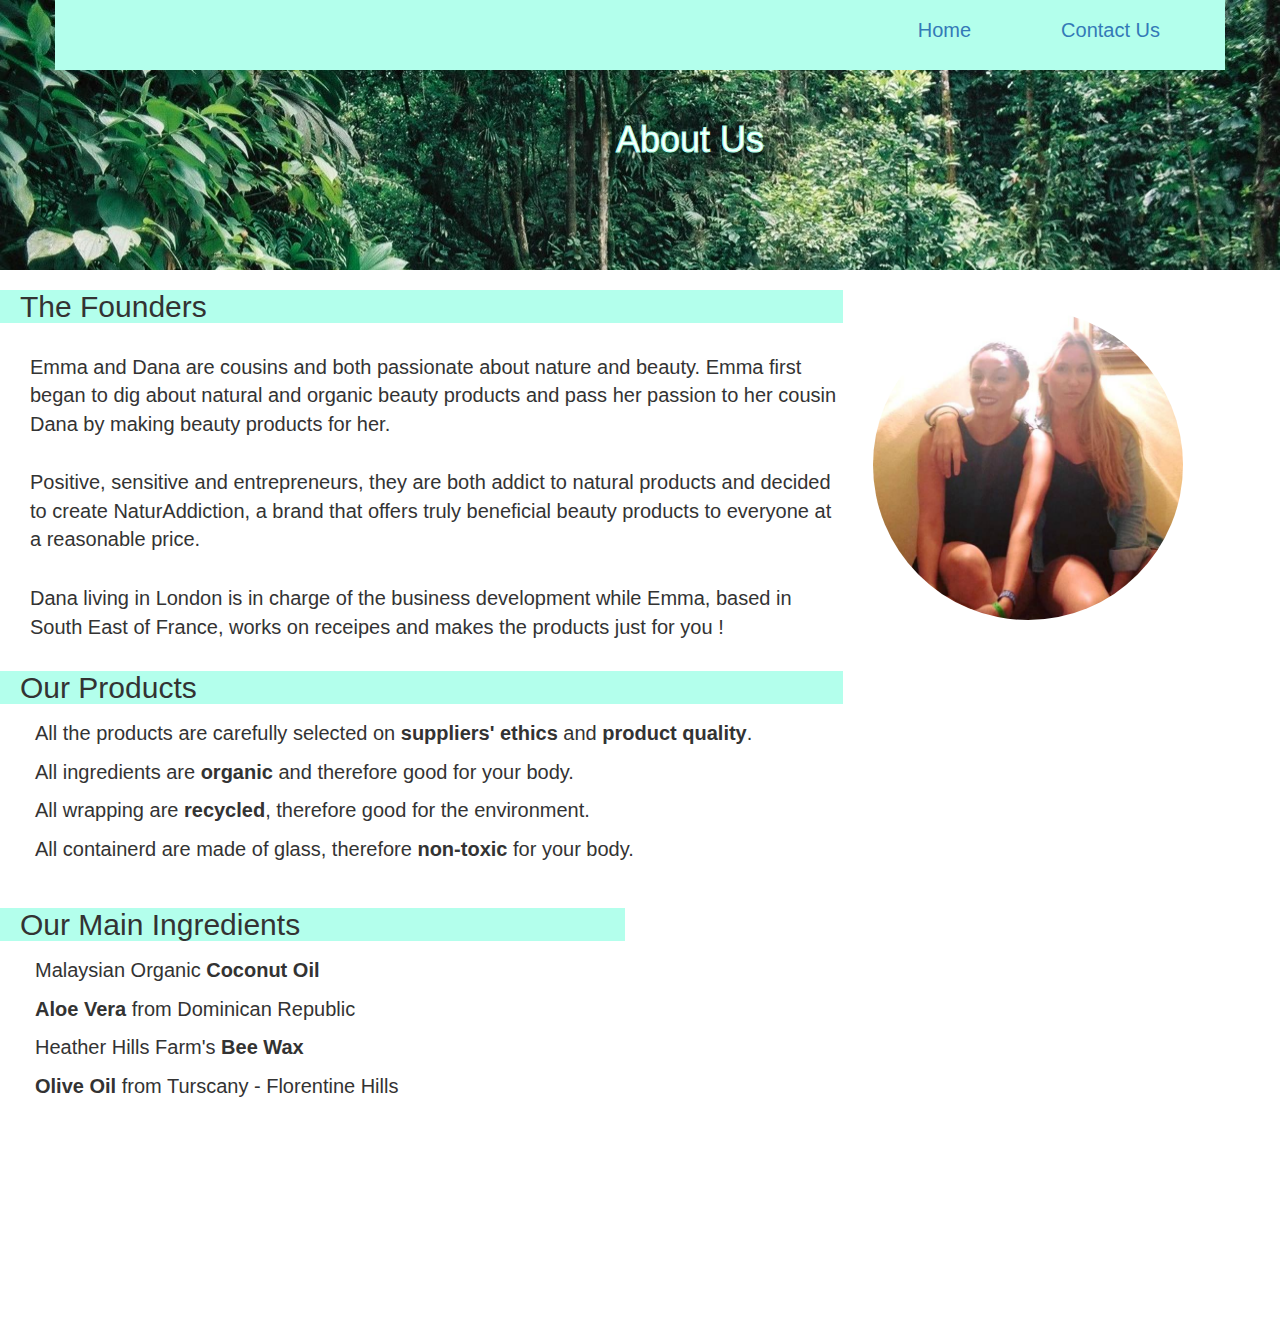
==== About_Us_index.html @ 45fd71d3 "changes3" ====
<!DOCTYPE html>


<html lang='en'>


<head>
	<meta charset="utf-8"> 
	<link type="text/css" rel="stylesheet" href="annafile/bootstrap/bootstrap.css">
	<link rel="stylesheet" type="text/css" href="css1.css">
	<meta name="viewport" content="width=device-width, initial-scale=1.0">
	<link rel="stylesheet" href="https://maxcdn.bootstrapcdn.com/bootstrap/3.3.7/css/bootstrap.min.css" integrity="sha384-BVYiiSIFeK1dGmJRAkycuHAHRg32OmUcww7on3RYdg4Va+PmSTsz/K68vbdEjh4u" crossorigin="anonymous">
    <script src="https://code.jquery.com/jquery-3.1.1.min.js"></script>
	<title>About us </title>
</head>



<body>

 <nav class="navbar navbar-custom navbar-fixed-top" role="navigation">
        <div class="container">
            
            <div class="collapse navbar-collapse navbar-right navbar-main-collapse">
                <ul class="nav navbar-nav">
                    <li>
                        <a class="page-scroll" href="index.html">Home</a>
                    </li>
                    <li>
                        <a class="page-scroll" href="Contact.html">Contact Us</a>
                    </li>
                </ul>
            </div>
        </div>
    </nav>

 


<div class="debut">
   
   <h1> About Us</h1>

</div>
   



 <div class="row">

	<div class="col-sm-8">
		<h2>The Founders</h2>

		<br> <p> Emma and Dana are cousins and both passionate about nature and beauty. Emma first began to dig about natural and organic beauty products and pass her passion to her cousin Dana by making beauty products for her. </p> <br>

		<p> Positive, sensitive and entrepreneurs, they are both addict to natural products and decided to create NaturAddiction, a brand that offers truly beneficial beauty products to everyone at a reasonable price. </p> <br>

		<p> Dana living in London is in charge of the business development while Emma, based in South East of France, works on receipes and makes the products just for you ! </p>
 	</div>

<br> <br>

 <div class="col-sm-4">
    <img src="cousinee.jpg" class="img-circle" class="img-responsive">
    </div>

</div>




<div class="row">

    <div class="col-sm-8">
<h2> Our Products</h2>

<ul>
	<li> All the products are carefully selected on <strong>suppliers' ethics</strong> and <strong>product quality</strong>. 
	</li>
	<li>All ingredients are <strong>organic</strong> and therefore good for your body.
	</li>
	<li>All wrapping are <strong>recycled</strong>, therefore good for the environment.
    </li>
    <li>All containerd are made of glass, therefore <strong>non-toxic</strong> for your body.
	</li>
</ul>
</div>

</div>




<div class="row">

    <div class="col-sm-6">
<h2> Our Main Ingredients</h2>

<ul>
    <li> Malaysian Organic <strong>Coconut Oil</strong>
    </li>
    <li> <strong>Aloe Vera</strong> from Dominican Republic
    </li>
    <li> Heather Hills Farm's <strong>Bee Wax</strong>
    </li>
    <li> <strong>Olive Oil</strong> from Turscany - Florentine Hills
    </li>
</ul>
</div>

<div class="col-sm-6">
<iframe
  width="600"
  height="450"
  frameborder="0" style="border:0"
  src="https://www.google.com/maps/embed/v1/place?key=AIzaSyD2W7RM3OB8UNUPHr0t9NlmTHmJRugw1v8
    &q=4.964432, 103.252294,Malaysia" allowfullscreen>
</iframe>
</div>

</div>


</body>
</html>
---- css1.css ----
<style type="text/css">

 div {
    text-align: left;
    color:black;
}

.container{
  background-color: #b3ffec;
}

.debut{
background-image: url("cascade.jpg");
background-size: 1280px 864px;
background-position: top;
background-repeat: no-repeat;
padding-top: 100px;
padding-bottom: 100px;
padding-left:100px;
font-size:100px;
color:white;
}


h1{
    font-size: 100px;
    text-align: center;
    -webkit-text-stroke: 1px #b3ffec;
    color:white;
  } 

h2{
    font-size: 45px;
    font-style: helvetica;
    padding-left: 20px;
    background-color: #b3ffec;
  }
  
img{
    width:310px;
    height:310px;
  }

ul {
      font-size: 20px;
      font-style: helvetica;
      padding: 5px;
      text-align: left;
    }

li {
      padding: 0px 30px 10px 30px;
    }

p{
  font-size: 20px;
  padding-left: 30px;
}


iframe{
    position: center;
  }


</style>
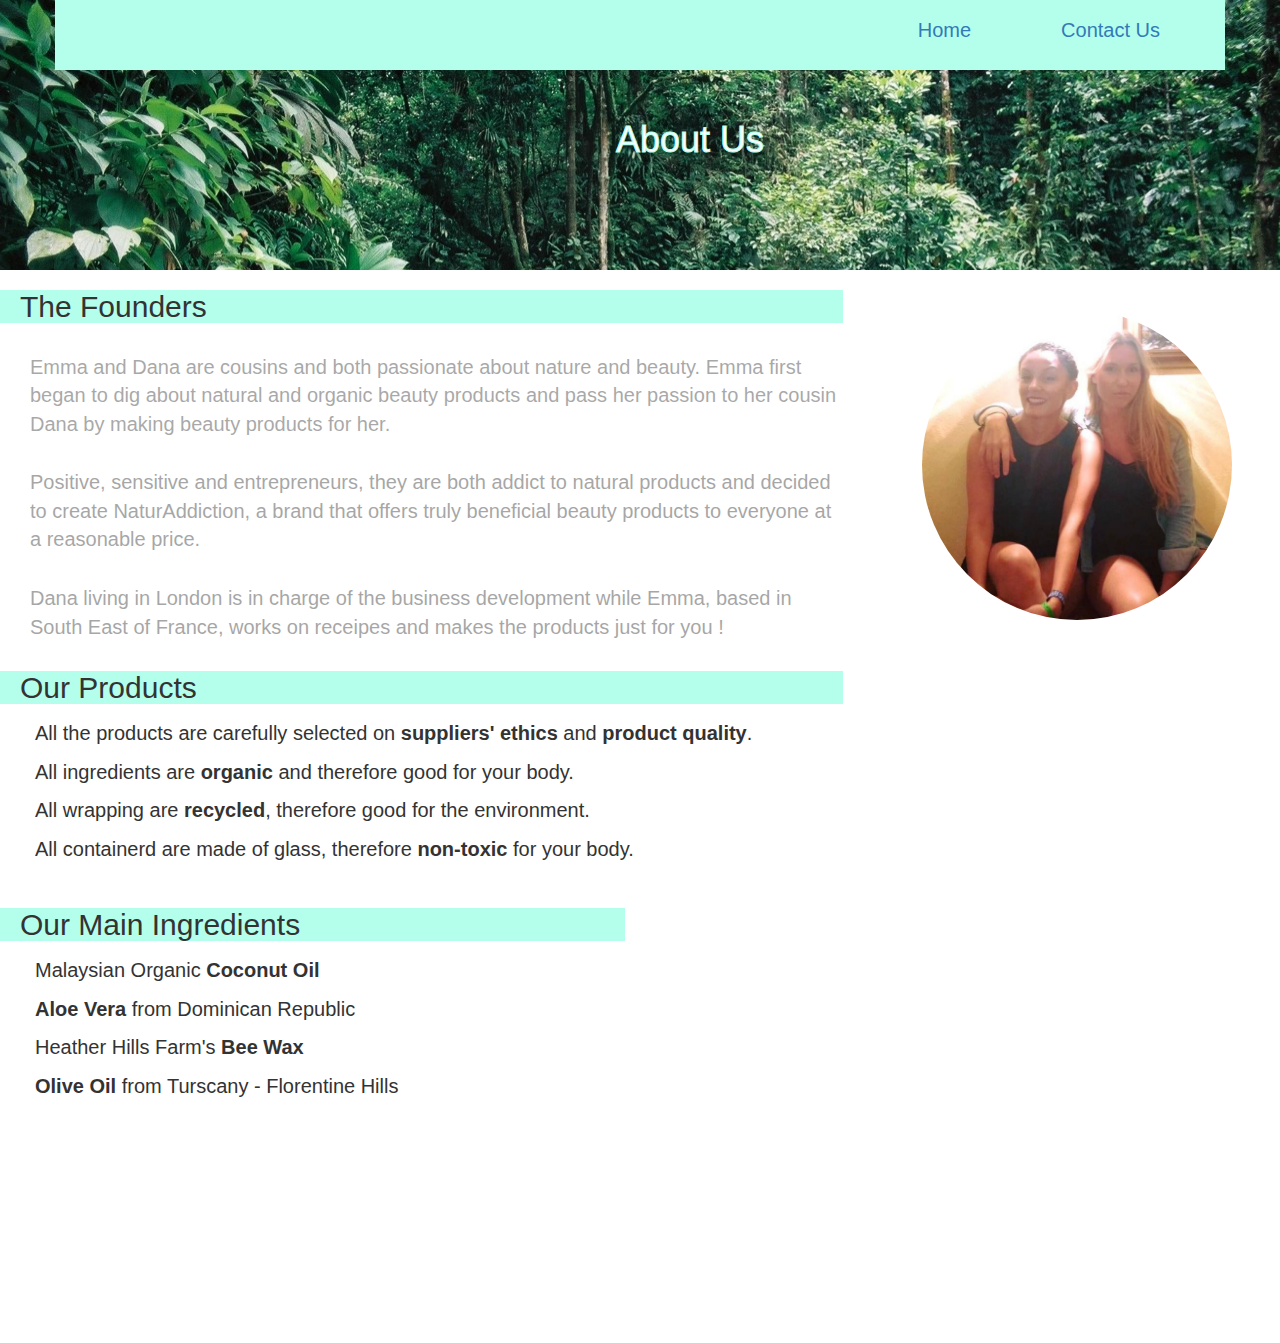
==== commit d5b49760: "Final changes" ====
--- a/About_Us_index.html
+++ b/About_Us_index.html
@@ -17,6 +17,7 @@
 
 
 <body>
+
 
  <nav class="navbar navbar-custom navbar-fixed-top" role="navigation">
         <div class="container">
@@ -61,7 +62,9 @@
 <br> <br>
 
  <div class="col-sm-4">
+ <div class="text-center">
     <img src="cousinee.jpg" class="img-circle" class="img-responsive">
+    </div>
     </div>
 
 </div>
@@ -120,6 +123,10 @@
 
 </div>
 
+<script>
+$( "p" ).fadeOut( 1500 );
+</script>
+
 
 </body>
 </html>
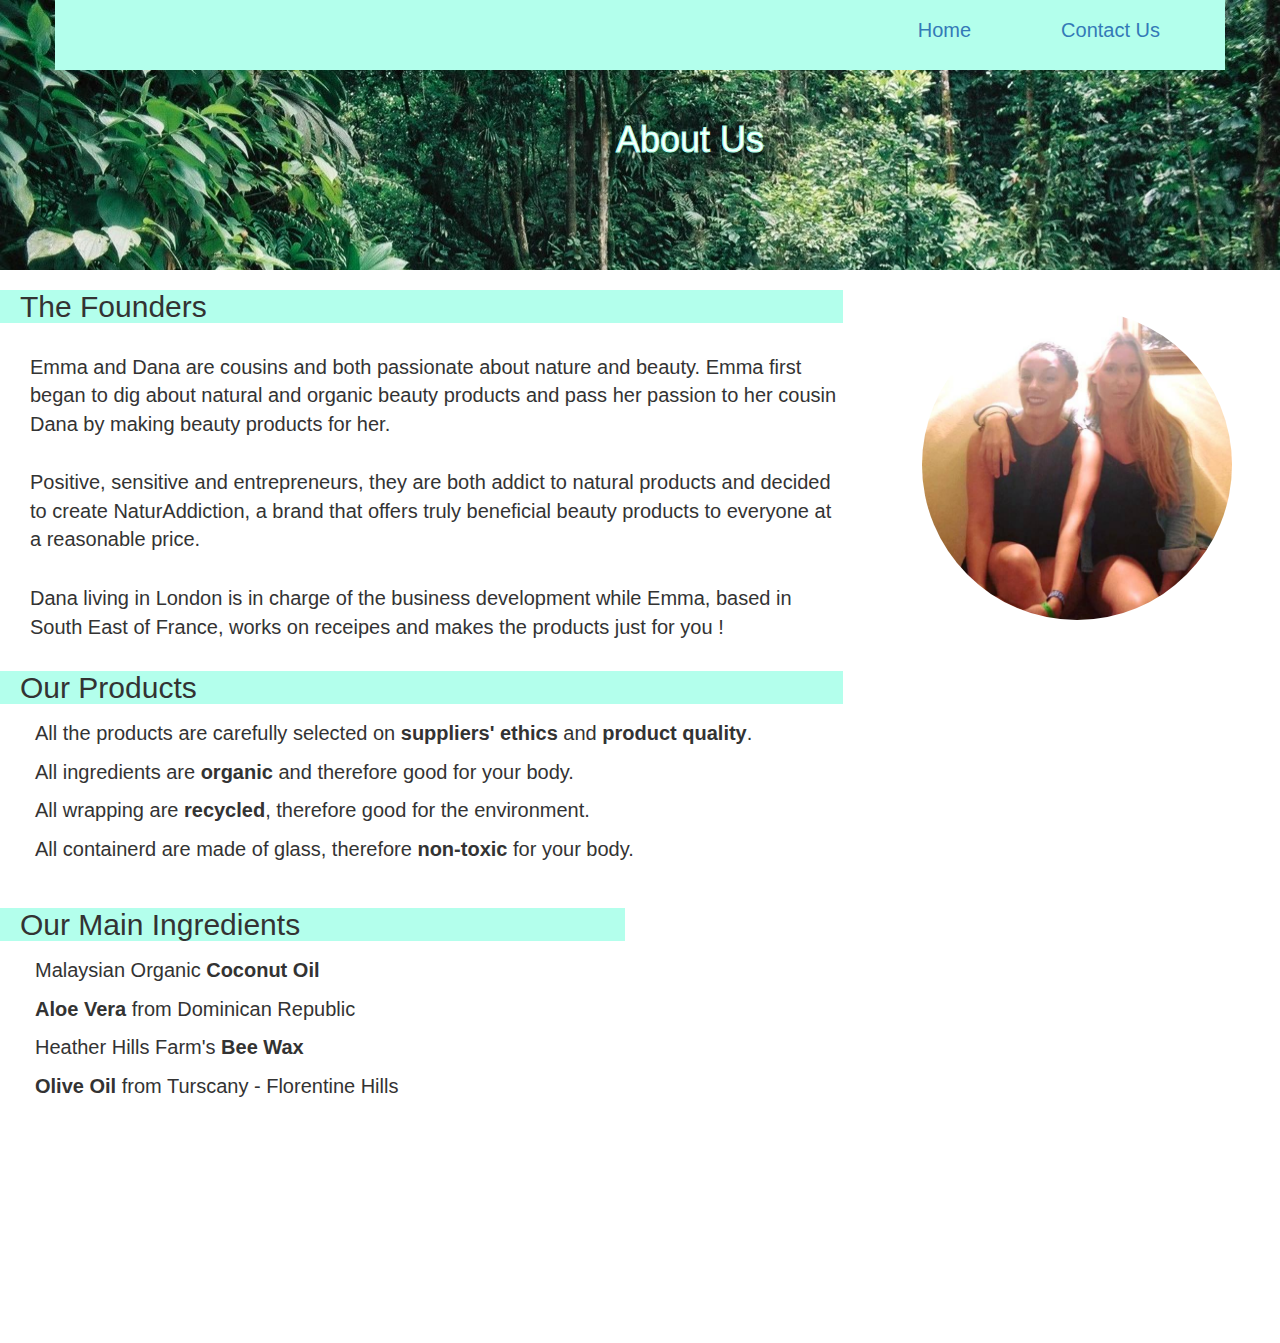
==== commit c76fafe1: "Final changes 3" ====
--- a/About_Us_index.html
+++ b/About_Us_index.html
@@ -123,10 +123,6 @@
 
 </div>
 
-<script>
-$( "p" ).fadeOut( 1500 );
-</script>
-
 
 </body>
 </html>
